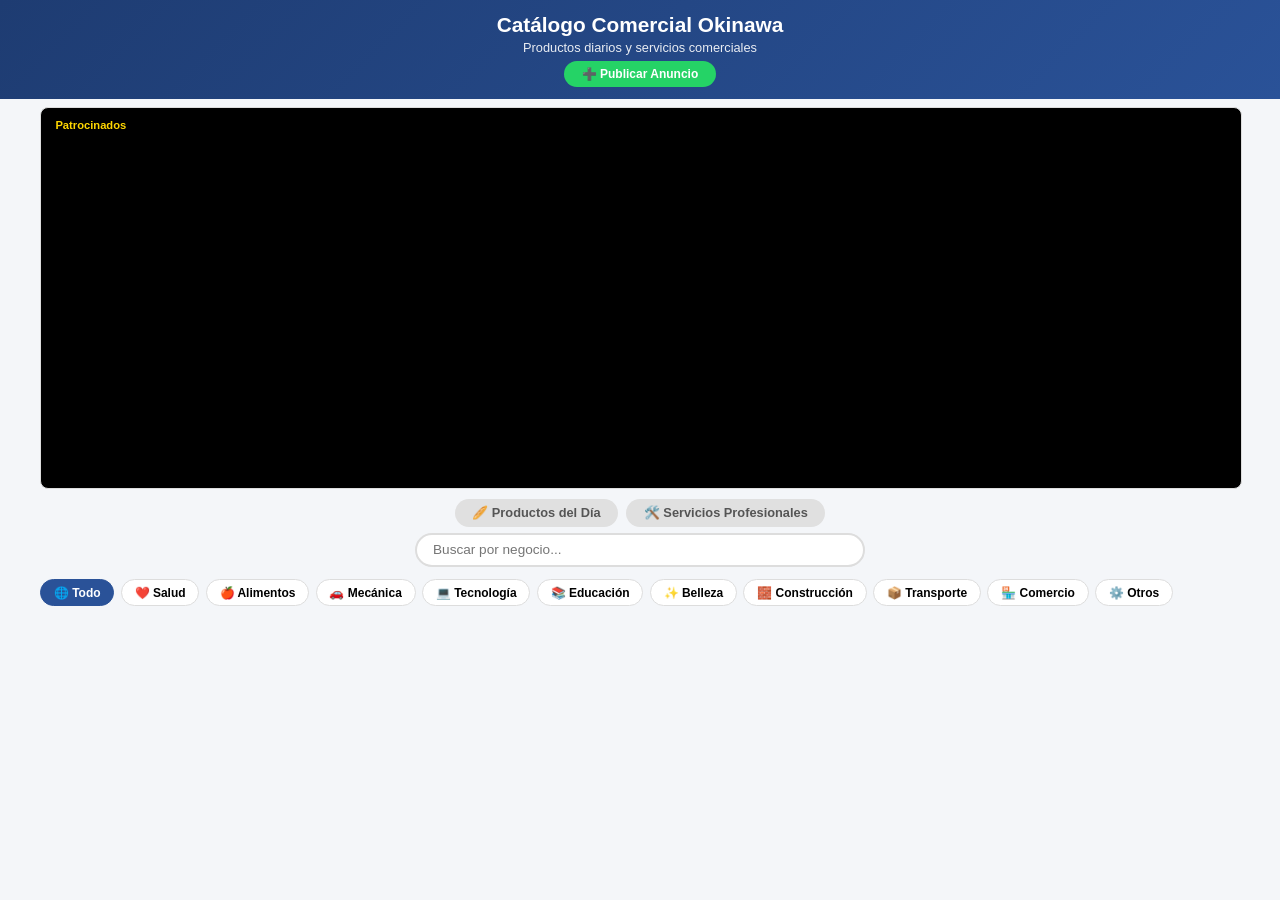
==== index.html @ 72b1be5f "Add files via upload" ====
<!DOCTYPE html>
<html lang="es">
<head>
    <meta charset="UTF-8">
    <meta name="viewport" 
          content="width=device-width, initial-scale=1.0">
    <title>Catálogo Comercial Okinawa</title>
    <style>
        :root {
            --primary: #25D366; 
            --primary-dark: #128C7E; 
            --premium: #FFD700;
            --premium-bg: #fffdf0; 
            --dark: #333; 
            --light: #f4f6f9; 
            --corporate-blue: #1e3c72;
        }
        body { 
            font-family: 'Segoe UI', sans-serif; 
            margin: 0; padding: 0; 
            background-color: var(--light); 
            color: var(--dark); 
        }
        header { 
            background: linear-gradient(135deg, 
                        var(--corporate-blue), #2a5298); 
            color: white; text-align: center; 
            padding: 0.8rem 0.5rem; 
        }
        header h1 { font-size: 1.3rem; margin: 0; } 
        header p { 
            font-size: 0.8rem; margin: 0.2rem 0 0.4rem 0; 
            opacity: 0.9; 
        }
        .btn-publicar { 
            display: inline-block; 
            background-color: var(--primary); 
            color: white; padding: 0.35rem 1.1rem; 
            text-decoration: none; border-radius: 25px; 
            font-weight: bold; font-size: 0.75rem; 
        }
        .banner-patrocinado-top { 
            max-width: 1200px; margin: 0.5rem auto; 
            padding: 0 1rem; 
        }
        .banner-caja-rotativa { 
            width: 100%; height: 380px; background: #000; 
            border-radius: 8px; overflow: hidden; 
            border: 1px solid #ddd; display: flex; 
            justify-content: center; align-items: center; 
            position: relative; transition: height 0.4s; 
        }
        .banner-caja-rotativa.compacto { height: 110px; }
        .banner-caja-rotativa img { 
            position: absolute; width: 100%; height: 100%; 
            object-fit: contain; opacity: 0; 
            transition: opacity 0.8s; z-index: 1; 
        }
        .banner-caja-rotativa img.active { 
            opacity: 1; z-index: 2; 
        }
        .badge-patrocinio { 
            position: absolute; top: 8px; left: 8px; 
            background: rgba(0,0,0,0.7); color: var(--premium); 
            font-size: 0.7rem; padding: 0.15rem 0.4rem; 
            border-radius: 3px; font-weight: bold; z-index: 10; 
        }
        .navigation-tabs { 
            display: flex; justify-content: center; 
            gap: 0.5rem; margin: 0.6rem 0 0.2rem 0; 
        }
        .tab-btn { 
            background-color: #e0e0e0; color: #555; 
            border: none; padding: 0.4rem 1.1rem; 
            font-size: 0.8rem; font-weight: bold; 
            border-radius: 30px; cursor: pointer; 
        }
        .tab-btn.active { 
            background-color: var(--corporate-blue); 
            color: white; 
        }
        .search-container { 
            max-width: 450px; margin: 0.4rem auto; 
            padding: 0 1rem; 
        }
        .search-box { 
            width: 100%; padding: 0.45rem 1rem; 
            border: 2px solid #ddd; border-radius: 25px; 
            font-size: 0.85rem; box-sizing: border-box; 
            outline: none; 
        }
        .categories-carousel { 
            display: flex; gap: 0.4rem; overflow-x: auto; 
            padding: 0.4rem 1rem; max-width: 1200px; 
            margin: 0 auto; 
        }
        .cat-btn { 
            flex: 0 0 auto; background: white; 
            border: 1px solid #ddd; padding: 0.35rem 0.8rem; 
            border-radius: 20px; font-size: 0.75rem; 
            font-weight: 600; cursor: pointer; 
        }
        .cat-btn.active { 
            background: #2a5298; color: white; 
            border-color: #2a5298; 
        }
        .container { 
            max-width: 1200px; margin: 0.4rem auto 3rem auto; 
            padding: 0 1rem; 
        }
        .seccion-catalogo { display: none; } 
        .seccion-catalogo.active { display: block; }
        .catalogo-grid { 
            display: grid; 
            grid-template-columns: repeat(auto-fill, minmax(230px, 1fr)); 
            gap: 0.5rem; 
        }
        .card { 
            background: white; border-radius: 6px; 
            padding: 0.65rem; box-shadow: 0 1px 3px rgba(0,0,0,0.03); 
            border-left: 4px solid #ccc; cursor: pointer; 
            display: flex; flex-direction: column; 
            justify-content: space-between; position: relative; 
        }
        .card-premium { 
            border-left: 4px solid var(--premium); 
            background-color: var(--premium-bg); 
        }
        .card-premium::after { 
            content: "✨"; position: absolute; 
            top: 0.4rem; right: 0.4rem; font-size: 0.75rem; 
        }
        .card-nombre-comercial { 
            font-size: 0.95rem; font-weight: 700; 
            color: var(--corporate-blue); margin: 0; 
            white-space: nowrap; overflow: hidden; 
            text-overflow: ellipsis; 
        }
        .card-titulo-anuncio { 
            font-size: 0.75rem; color: #555; margin: 0 0 0.25rem 0; 
            white-space: nowrap; overflow: hidden; 
            text-overflow: ellipsis; 
        }
        .card-meta { 
            display: flex; justify-content: space-between; 
            align-items: center; 
        }
        .card-precio { 
            font-size: 0.85rem; font-weight: 600; 
            color: #2c3e50; margin: 0; 
        }
        .card-badge-cat { 
            font-size: 0.7rem; background: #eee; 
            padding: 0.05rem 0.25rem; border-radius: 4px; 
        }
        .modal { 
            display: none; position: fixed; z-index: 1000; 
            top: 0; left: 0; width: 100%; height: 100%; 
            background-color: rgba(0,0,0,0.6); backdrop-filter: blur(3px); 
            justify-content: center; align-items: center; padding: 0.5rem; 
        }
        .modal-content { 
            background: white; border-radius: 12px; 
            max-width: 450px; width: 100%; max-height: 90vh; 
            overflow-y: auto; position: relative; 
        }
        .close-modal { 
            position: absolute; top: 0.4rem; right: 0.8rem; 
            font-size: 1.6rem; font-weight: bold; color: #888; 
            cursor: pointer; z-index: 10; 
        }
        .modal-img-container { height: 200px; background: #eee; width: 100%; } 
        .modal-img-container img { width: 100%; height: 100%; object-fit: cover; }
        .modal-body { padding: 1.1rem; } 
        .modal-nombre { font-size: 1.2rem; color: var(--corporate-blue); margin: 0; }
        .modal-titulo { font-size: 0.95rem; color: #444; margin: 0 0 0.6rem 0; }
        .modal-desc { 
            font-size: 0.85rem; color: #555; background: #f8f9fa; 
            padding: 0.6rem; border-radius: 6px; margin-bottom: 0.8rem; 
            white-space: pre-line; 
        }
        .modal-botones { display: flex; flex-direction: column; gap: 0.4rem; }
        .btn-modal { 
            display: flex; align-items: center; justify-content: center; 
            gap: 0.5rem; padding: 0.6rem; border-radius: 6px; 
            text-decoration: none; font-weight: bold; font-size: 0.85rem; 
        }
        .btn-wsp { 
            background-color: var(--primary); color: white; 
            border: none; width: 100%; cursor: pointer; 
        }
        .btn-map { background-color: #4285F4; color: white; }
        .modal-pub-full { 
            display: none; position: fixed; z-index: 3000; 
            top: 0; left: 0; width: 100%; height: 100%; 
            background-color: #111; justify-content: center; 
            align-items: center; padding: 1rem; box-sizing: border-box; 
            color: white; text-align: center; 
        }
        .pub-full-content { 
            max-width: 420px; width: 100%; display: flex; 
            flex-direction: column; gap: 0.8rem; 
        }
        .pub-full-timer { 
            font-size: 1rem; background: rgba(255,255,255,0.08); 
            padding: 0.4rem; border-radius: 20px; 
        }
        .pub-full-timer span { 
            color: var(--premium); font-size: 1.15rem; font-weight: bold; 
        }
        .pub-full-media { 
            width: 100%; height: 70vh; background: #000; 
            border-radius: 8px; overflow: hidden; 
        }
        .pub-full-media img { width: 100%; height: 100%; object-fit: contain; }
    </style>
</head>
<body>

    <div id="muro-whatsapp" class="modal-pub-full" style="display: none;">
        <div class="pub-full-content">
            <div class="pub-full-timer">
                Redirigiendo a WhatsApp en <span id="timer-whatsapp">5</span>s...
            </div>
            <div class="pub-full-media" id="media-whatsapp"></div>
        </div>
    </div>

    <header>
        <h1>Catálogo Comercial Okinawa</h1>
        <p>Productos diarios y servicios comerciales</p>
        <a href="https://tally.so/r/0QX0KZ" 
           target="_blank" class="btn-publicar">➕ Publicar Anuncio</a>
    </header>

    <div class="banner-patrocinado-top">
        <div class="banner-caja-rotativa" id="espacio-publicitario-rotativo">
            <span class="badge-patrocinio">Patrocinados</span>
        </div>
    </div>

    <div class="navigation-tabs">
        <button class="tab-btn" 
                onclick="cambiarSeccion('productos')">🥖 Productos del Día</button>
        <button class="tab-btn" 
                onclick="cambiarSeccion('servicios')">🛠️ Servicios Profesionales</button>
    </div>

    <div class="search-container">
        <input type="text" id="buscador" class="search-box" 
               placeholder="Buscar por negocio..." oninput="filtrarCatalogo()">
    </div>

    <div class="categories-carousel" id="carrusel-categorias">
        <button class="cat-btn active" onclick="filtrarCategoria('Todos')">🌐 Todo</button>
        <button class="cat-btn" onclick="filtrarCategoria('Salud y bienestar')">❤️ Salud</button>
        <button class="cat-btn" onclick="filtrarCategoria('Alimentos y bebidas')">🍎 Alimentos</button>
        <button class="cat-btn" onclick="filtrarCategoria('Mecánica y autos')">🚗 Mecánica</button>
        <button class="cat-btn" onclick="filtrarCategoria('Tecnología e informática')">💻 Tecnología</button>
        <button class="cat-btn" onclick="filtrarCategoria('Educación y capacitación')">📚 Educación</button>
        <button class="cat-btn" onclick="filtrarCategoria('Belleza y cuidado personal')">✨ Belleza</button>
        <button class="cat-btn" onclick="filtrarCategoria('Construcción y ferretería')">🧱 Construcción</button>
        <button class="cat-btn" onclick="filtrarCategoria('Transporte y encomiendas')">📦 Transporte</button>
        <button class="cat-btn" onclick="filtrarCategoria('Tiendas y comercio')">🏪 Comercio</button>
        <button class="cat-btn" onclick="filtrarCategoria('Otros servicios')">⚙️ Otros</button>
    </div>

    <div class="container">
        <div id="seccion-productos" class="seccion-catalogo">
            <div id="contenedor-productos" class="catalogo-grid"></div>
        </div>
        <div id="seccion-servicios" class="seccion-catalogo">
            <div id="contenedor-servicios" class="catalogo-grid"></div>
        </div>
    </div>

    <div id="modal-detalle" class="modal" onclick="cerrarModalExterno(event)">
        <div class="modal-content">
            <span class="close-modal" onclick="cerrarModal()">&times;</span>
            <div id="modal-imagen-contenedor" class="modal-img-container"></div>
            <div class="modal-body">
                <div id="modal-badge-contenedor"></div>
                <h2 id="modal-nombre-comercial" class="modal-nombre"></h2>
                <h3 id="modal-titulo-anuncio" class="modal-titulo"></h3>
                <p id="modal-descripcion" class="modal-desc"></p>
                <p class="precio" id="modal-precio"></p>
                <div id="modal-contacto-visible"></div>
                <div class="modal-botones">
                    <button id="modal-btn-action-wsp" 
                            class="btn-modal btn-wsp">📱 Contactar por WhatsApp</button>
                    <a id="modal-btn-mapa" href="#" target="_blank" 
                       class="btn-modal btn-map" style="display: none;">📍 Ver Ubicación</a>
                </div>
            </div>
        </div>
    </div>
    <script>
		// CONFIGURACIÓN DE ACCESO DE TU BASE DE DATOS AIRTABLE
		const AIRTABLE_TOKEN = 'patOvlESYw4gFYbK9.11a911ea7bd73cf457192d913301b9c6a57883ee026030bd5c5af356e10e2fd3'; // REEMPLAZA CON TU TOKEN REAL
		const BASE_ID = 'app471dbUsqrk2x5X';

		let datosAnunciosGlobales = []; 
		let codigosValidosGlobales = []; 
		let publicidadGlobales = []; 
		let seccionActiva = ''; 
		let categoriaActiva = 'todos'; 
		let intervaloCarrusel;

		const iconosCategorias = {
			'salud': '❤️', 'alimentos': '🍎', 'mecanica': '🚗',
			'tecnologia': '💻', 'educacion': '📚', 'belleza': '✨',
			'construccion': '🧱', 'transporte': '📦', 'comercio': '🏪',
			'otros': '⚙️'
		};

		function limpiarTexto(txt) {
			if (!txt) return '';
			return txt.toString().toLowerCase()
				.normalize("NFD").replace(/[\u0300-\u036f]/g, "")
				.trim();
		}

		function cambiarSeccion(tipo) {
			seccionActiva = limpiarTexto(tipo);
			const elCaja = document.getElementById('espacio-publicitario-rotativo');
			if (elCaja) elCaja.classList.add('compacto');
			
			document.querySelectorAll('.tab-btn').forEach(btn => btn.classList.remove('active'));
			document.querySelectorAll('.seccion-catalogo').forEach(sec => sec.classList.remove('active'));
			if(event && event.target) event.target.classList.add('active');
			
			const IDContenedor = seccionActiva.includes('prod') ? 'seccion-productos' : 'seccion-servicios';
			const targetSec = document.getElementById(IDContenedor);
			if (targetSec) targetSec.classList.add('active');
			
			renderizarTarjetas();
		}

		function filtrarCategoria(cat) {
			categoriaActiva = limpiarTexto(cat);
			document.querySelectorAll('.cat-btn').forEach(btn => btn.classList.remove('active'));
			if(event && event.target) event.target.classList.add('active');
			renderizarTarjetas();
		}

		function filtrarCatalogo() { renderizarTarjetas(); }

		function barajar(arreglo) {
			for (let i = arreglo.length - 1; i > 0; i--) {
				const j = Math.floor(Math.random() * (i + 1));
				[arreglo[i], arreglo[j]] = [arreglo[j], arreglo[i]];
			}
			return arreglo;
		}
		async function cargarCatalogo() {
			try {
				// CORRECCIÓN DE URL: Aseguramos la barra diagonal y la versión /v0/ exigida por Airtable
				const urlAPI = "https://airtable.com" + BASE_ID + "/CatalogoComercial?maxRecords=100";

				console.log("--- INICIANDO FASE 1 DE CONEXIÓN SEGURA ---");
				console.log("Dirección real consultada:", urlAPI);

				const respuesta = await fetch(urlAPI, { 
					headers: { Authorization: "Bearer " + AIRTABLE_TOKEN } 
				});

				console.log("Estatus de respuesta de Airtable:", respuesta.status);

				if (!respuesta.ok) {
					console.error("Airtable rechazó la conexión. Código HTTP:", respuesta.status);
					return;
				}

				const datos = await respuesta.json();
				console.log("Total de registros descargados:", datos.records ? datos.records.length : 0);

				// --- DIAGNÓSTICO AUTOMÁTICO DE TU ESTRUCTURA DE COLUMNAS ---
				if (datos.records && datos.records.length > 0) {
					const primerRegistro = datos.records[0];
					console.log("=========================================");
					console.log("🔍 COLUMNAS DETECTADAS REALES EN TU AIRTABLE:");
					console.log(Object.keys(primerRegistro.fields));
					console.log("=========================================");
				} else {
					console.log("⚠️ Alerta: La conexión fue exitosa (200), pero tu tabla está totalmente vacía o no tiene registros aprobados.");
				}

				// Guardamos en la memoria interna
				datosAnunciosGlobales = datos.records || [];
				publicidadGlobales = []; // Pausado temporalmente para no generar fallas de columnas

				// Ejecutamos renderizado básico de prueba
				renderizarTarjetas();

			} catch (error) { 
				console.error("❌ Falla atrapada en la fase de conexión:", error); 
			}
		}
		function iniciarCarruselPatrocinadores() {
			const espacioRotativo = document.getElementById('espacio-publicitario-rotativo');
			if (!espacioRotativo) return;
			espacioRotativo.innerHTML = '<span class="badge-patrocinio">Patrocinados</span>';
			if (publicidadGlobales.length === 0) {
				espacioRotativo.innerHTML += `<div style="color:#555; font-size:0.8rem;">Publicidad Disponible</div>`; return;
			}
			publicidadGlobales.forEach((pub, index) => {
				const campos = pub.fields;
				// SE CORREGUÍ EL INDICE [0] PARA EXTRAER LA IMAGEN DE PUBLICIDAD CORRECTAMENTE
				if (campos['Imagen Publicitaria'] && campos['Imagen Publicitaria'].length > 0) {
					const img = document.createElement('img'); 
					img.src = campos['Imagen Publicitaria'][0].url; 
					img.alt = campos['Nombre Patrocinador'] || 'Publicidad';
					if (index === 0) img.classList.add('active');
					espacioRotativo.appendChild(img);
				}
			});
			const imagenes = espacioRotativo.querySelectorAll('img'); if (imagenes.length <= 1) return;
			let idxActual = 0; if (intervaloCarrusel) clearInterval(intervaloCarrusel);
			intervaloCarrusel = setInterval(() => {
				imagenes[idxActual].classList.remove('active'); idxActual = (idxActual + 1) % imagenes.length; imagenes[idxActual].classList.add('active');
			}, 4000);
		}
		function renderizarTarjetas() {
			const cProd = document.getElementById('contenedor-productos'); const cServ = document.getElementById('contenedor-servicios');
			const bIn = document.getElementById('buscador'); const busqueda = bIn ? bIn.value.toLowerCase() : '';
			
			if (cProd) cProd.innerHTML = ''; if (cServ) cServ.innerHTML = '';
			if (!seccionActiva) return;

			const ahora = new Date();
			datosAnunciosGlobales.forEach(registro => {
				const campos = registro.fields; 
				
				const tipoAirtable = limpiarTexto(campos['Tipo de Publicación']);
				const catAirtable = limpiarTexto(campos['Categoría']);
				
				const cod = campos['Código de Pago Plus']; 
				const esPlusReal = campos['Plan / Nivel'] === 'Plus' && codigosValidosGlobales.includes(cod);
				
				if (seccionActiva.includes('prod') && !tipoAirtable.includes('prod')) return;
				if (seccionActiva.includes('ser') && !tipoAirtable.includes('ser')) return;

				if (tipoAirtable.includes('prod')) {
					const fR = campos['Fecha de Aprobación'] ? new Date(campos['Fecha de Aprobación']) : new Date(registro.createdTime);
					if (((ahora - fR) / (1000 * 60 * 60)) > 24) return;
				}

				if (categoriaActiva !== 'todos' && !catAirtable.includes(categoriaActiva.substring(0, 5))) return;

				const nC = (campos['Nombre Comercial'] || '').toLowerCase(); 
				const tA = (campos['Título del Anuncio'] || '').toLowerCase();
				if (busqueda && !nC.includes(busqueda) && !tA.includes(busqueda)) return;

				let icono = '⚙️';
				for (let clave in iconosCategorias) {
					if (catAirtable.includes(clave)) { icono = iconosCategorias[clave]; break; }
				}

				const cardHtml = `
					<div class="card ${esPlusReal ? 'card-premium' : ''}" onclick="abrirModal('${registro.id}')">
						<div><h3 class="card-nombre-comercial">${campos['Nombre Comercial'] || 'Negocio'}</h3><p class="card-titulo-anuncio">${campos['Título del Anuncio'] || 'Sin título'}</p></div>
						<div class="card-meta"><p class="card-precio">${campos['Precio / Tarifa'] || 'A consultar'}</p><span class="card-badge-cat">${icono}</span></div>
					</div>`;
					
				if (tipoAirtable.includes('prod') && cProd) cProd.innerHTML += cardHtml;
				if (tipoAirtable.includes('ser') && cServ) cServ.innerHTML += cardHtml;
			});

			if(seccionActiva.includes('prod') && cProd && cProd.innerHTML === '') cProd.innerHTML = '<p>No hay ofertas de productos vigentes hoy.</p>';
			if(seccionActiva.includes('ser') && cServ && cServ.innerHTML === '') cServ.innerHTML = '<p>No hay servicios comerciales en esta categoría.</p>';
		}

		function abrirModal(idReg) {
			const reg = datosAnunciosGlobales.find(r => r.id === idReg); if(!reg) return;
			const campos = reg.fields; const cod = campos['Código de Pago Plus']; 
			const esPlusReal = campos['Plan / Nivel'] === 'Plus' && codigosValidosGlobales.includes(cod);
			const imgC = document.getElementById('modal-imagen-contenedor');
			if (imgC) {
				// SE CORREGUÍ EL INDICE [0] PARA TRAER LA FOTO FÍSICA DEL NEGOCIO DE FORMA INMEDIATA
				if (campos.Fotos && campos.Fotos.length > 0) { 
					imgC.innerHTML = `<img src="${campos.Fotos[0].url}" alt="Imagen">`; 
					imgC.style.display = "block"; 
				} else { imgC.innerHTML = `<img src="https://placeholder.com" alt="Sin imagen">`; }
			}
			const bC = document.getElementById('modal-badge-contenedor'); 
			if (bC) bC.innerHTML = esPlusReal ? '<span class="modal-badge">Anuncio Destacado ✨</span>' : '';
			document.getElementById('modal-nombre-comercial').innerText = campos['Nombre Comercial'] || 'Establecimiento';
			document.getElementById('modal-titulo-anuncio').innerText = campos['Título del Anuncio'] || 'Sin título';
			document.getElementById('modal-descripcion').innerText = campos['Descripción o Actividad'] || 'Sin descripción.';
			document.getElementById('modal-precio').innerHTML = `<strong>Precio:</strong> ${campos['Precio / Tarifa'] || 'A consultar'}`;
			const cC = document.getElementById('modal-contacto-visible');
			if (cC) { if(esPlusReal && campos['Teléfono de WhatsApp']) { cC.innerHTML = `<div class="modal-info-contacto">📱 Teléfono: ${campos['Teléfono de WhatsApp']}</div>`; cC.style.display = "block"; } else { cC.style.display = "none"; } }
			
			const numW = campos['Teléfono de WhatsApp'] || ''; 
			const linkW = `https://wa.me{numW}`; 
			const btnW = document.getElementById('modal-btn-action-wsp');
			if (btnW) { 
				const nBtn = btnW.cloneNode(true); btnW.parentNode.replaceChild(nBtn, btnW); 
				nBtn.addEventListener('click', () => { if (esPlusReal) { window.open(linkW, '_blank'); } else { activarMuroWhatsApp(linkW); } }); 
			}
			const btnM = document.getElementById('modal-btn-mapa'); 
			if (btnM) { if(campos['Enlace de Google Maps']) { btnM.href = campos['Enlace de Google Maps']; btnM.style.display = "flex"; } else { btnM.style.display = "none"; } }
			document.getElementById('modal-detalle').style.display = "flex";
		}

		function activarMuroWhatsApp(enlaceFinalWsp) {
			const mediaW = document.getElementById('media-whatsapp');
			if (mediaW && publicidadGlobales.length > 0) {
				const pM = barajar([...publicidadGlobales]); const bS = pM.fields; 
				// SE CORREGUÍ EL INDICE [0] EN EL MURO PUBLICITARIO DE SALIDA
				if(bS['Imagen Publicitaria'] && bS['Imagen Publicitaria'].length > 0) { 
					mediaW.innerHTML = `<img src="${bS['Imagen Publicitaria'][0].url}" alt="Publicidad">`; 
				}
			} else if (mediaW) { mediaW.innerHTML = `<div style="padding:10rem 1rem; color:#666;">📢 Conectando de manera segura...</div>`; }
			let tR = 5; const txtS = document.getElementById('timer-whatsapp'); if (txtS) txtS.innerText = tR;
			const mW = document.getElementById('muro-whatsapp'); if (mW) mW.style.display = "flex";
			const intS = setInterval(() => { tR--; if (txtS) txtS.innerText = tR; if (tR <= 0) { clearInterval(intS); if (mW) mW.style.display = "none"; window.location.href = enlaceFinalWsp; } }, 1000);
		}

		function cerrarModal() { document.getElementById('modal-detalle').style.display = "none"; }
		function cerrarModalExterno(e) { if(e.target.id === 'modal-detalle') cerrarModal(); }
		document.addEventListener('DOMContentLoaded', cargarCatalogo);

    </script>
</body>
</html>
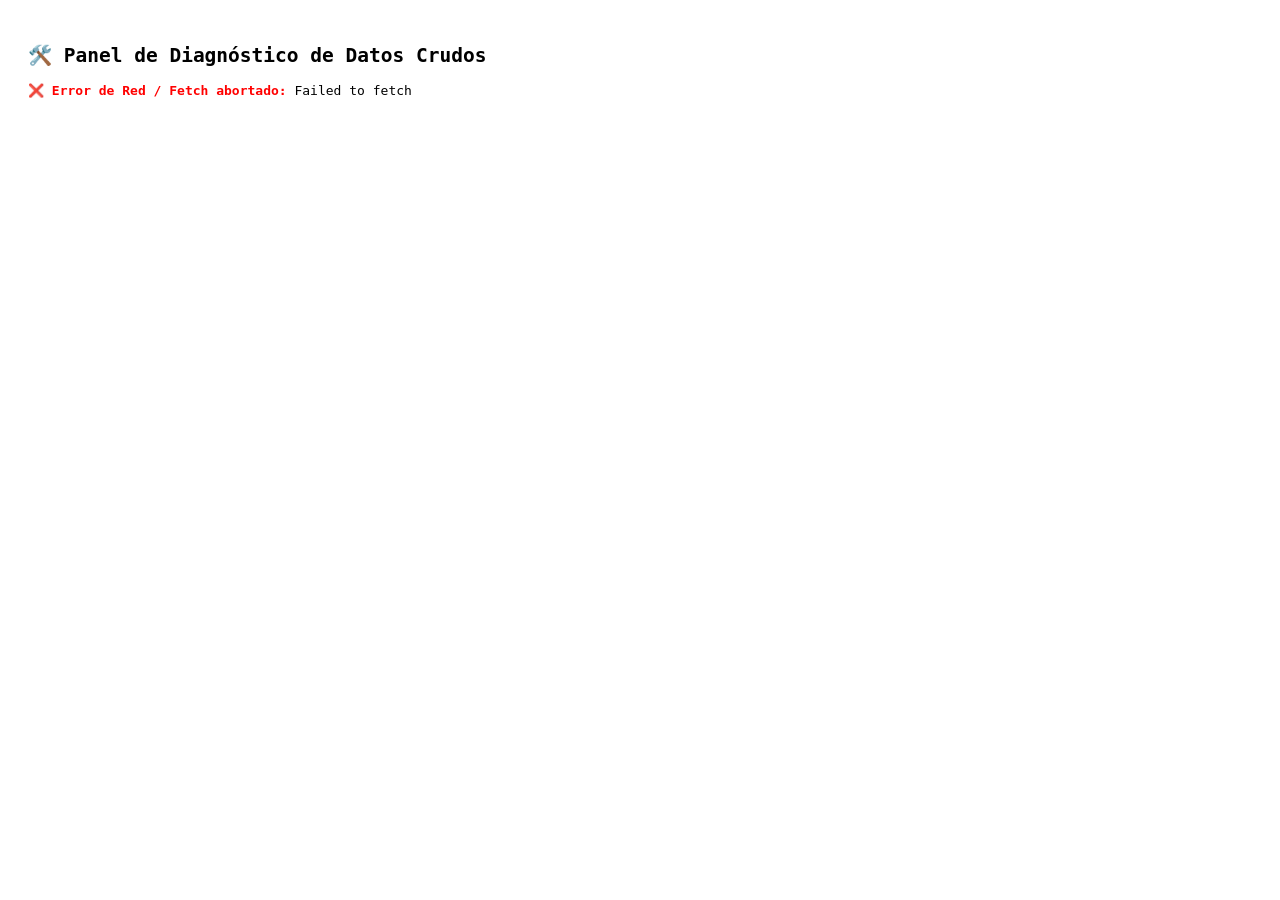
==== commit 5361b684: "Add files via upload" ====
--- a/index.html
+++ b/index.html
@@ -2,525 +2,111 @@
 <html lang="es">
 <head>
     <meta charset="UTF-8">
-    <meta name="viewport" 
-          content="width=device-width, initial-scale=1.0">
-    <title>Catálogo Comercial Okinawa</title>
+    <meta name="viewport" content="width=device-width, initial-scale=1.0">
+    <title>Prueba de Conexión Cruda - Okinawa</title>
     <style>
-        :root {
-            --primary: #25D366; 
-            --primary-dark: #128C7E; 
-            --premium: #FFD700;
-            --premium-bg: #fffdf0; 
-            --dark: #333; 
-            --light: #f4f6f9; 
-            --corporate-blue: #1e3c72;
-        }
-        body { 
-            font-family: 'Segoe UI', sans-serif; 
-            margin: 0; padding: 0; 
-            background-color: var(--light); 
-            color: var(--dark); 
-        }
-        header { 
-            background: linear-gradient(135deg, 
-                        var(--corporate-blue), #2a5298); 
-            color: white; text-align: center; 
-            padding: 0.8rem 0.5rem; 
-        }
-        header h1 { font-size: 1.3rem; margin: 0; } 
-        header p { 
-            font-size: 0.8rem; margin: 0.2rem 0 0.4rem 0; 
-            opacity: 0.9; 
-        }
-        .btn-publicar { 
-            display: inline-block; 
-            background-color: var(--primary); 
-            color: white; padding: 0.35rem 1.1rem; 
-            text-decoration: none; border-radius: 25px; 
-            font-weight: bold; font-size: 0.75rem; 
-        }
-        .banner-patrocinado-top { 
-            max-width: 1200px; margin: 0.5rem auto; 
-            padding: 0 1rem; 
-        }
-        .banner-caja-rotativa { 
-            width: 100%; height: 380px; background: #000; 
-            border-radius: 8px; overflow: hidden; 
-            border: 1px solid #ddd; display: flex; 
-            justify-content: center; align-items: center; 
-            position: relative; transition: height 0.4s; 
-        }
-        .banner-caja-rotativa.compacto { height: 110px; }
-        .banner-caja-rotativa img { 
-            position: absolute; width: 100%; height: 100%; 
-            object-fit: contain; opacity: 0; 
-            transition: opacity 0.8s; z-index: 1; 
-        }
-        .banner-caja-rotativa img.active { 
-            opacity: 1; z-index: 2; 
-        }
-        .badge-patrocinio { 
-            position: absolute; top: 8px; left: 8px; 
-            background: rgba(0,0,0,0.7); color: var(--premium); 
-            font-size: 0.7rem; padding: 0.15rem 0.4rem; 
-            border-radius: 3px; font-weight: bold; z-index: 10; 
-        }
-        .navigation-tabs { 
-            display: flex; justify-content: center; 
-            gap: 0.5rem; margin: 0.6rem 0 0.2rem 0; 
-        }
-        .tab-btn { 
-            background-color: #e0e0e0; color: #555; 
-            border: none; padding: 0.4rem 1.1rem; 
-            font-size: 0.8rem; font-weight: bold; 
-            border-radius: 30px; cursor: pointer; 
-        }
-        .tab-btn.active { 
-            background-color: var(--corporate-blue); 
-            color: white; 
-        }
-        .search-container { 
-            max-width: 450px; margin: 0.4rem auto; 
-            padding: 0 1rem; 
-        }
-        .search-box { 
-            width: 100%; padding: 0.45rem 1rem; 
-            border: 2px solid #ddd; border-radius: 25px; 
-            font-size: 0.85rem; box-sizing: border-box; 
-            outline: none; 
-        }
-        .categories-carousel { 
-            display: flex; gap: 0.4rem; overflow-x: auto; 
-            padding: 0.4rem 1rem; max-width: 1200px; 
-            margin: 0 auto; 
-        }
-        .cat-btn { 
-            flex: 0 0 auto; background: white; 
-            border: 1px solid #ddd; padding: 0.35rem 0.8rem; 
-            border-radius: 20px; font-size: 0.75rem; 
-            font-weight: 600; cursor: pointer; 
-        }
-        .cat-btn.active { 
-            background: #2a5298; color: white; 
-            border-color: #2a5298; 
-        }
-        .container { 
-            max-width: 1200px; margin: 0.4rem auto 3rem auto; 
-            padding: 0 1rem; 
-        }
-        .seccion-catalogo { display: none; } 
-        .seccion-catalogo.active { display: block; }
-        .catalogo-grid { 
-            display: grid; 
-            grid-template-columns: repeat(auto-fill, minmax(230px, 1fr)); 
-            gap: 0.5rem; 
-        }
-        .card { 
-            background: white; border-radius: 6px; 
-            padding: 0.65rem; box-shadow: 0 1px 3px rgba(0,0,0,0.03); 
-            border-left: 4px solid #ccc; cursor: pointer; 
-            display: flex; flex-direction: column; 
-            justify-content: space-between; position: relative; 
-        }
-        .card-premium { 
-            border-left: 4px solid var(--premium); 
-            background-color: var(--premium-bg); 
-        }
-        .card-premium::after { 
-            content: "✨"; position: absolute; 
-            top: 0.4rem; right: 0.4rem; font-size: 0.75rem; 
-        }
-        .card-nombre-comercial { 
-            font-size: 0.95rem; font-weight: 700; 
-            color: var(--corporate-blue); margin: 0; 
-            white-space: nowrap; overflow: hidden; 
-            text-overflow: ellipsis; 
-        }
-        .card-titulo-anuncio { 
-            font-size: 0.75rem; color: #555; margin: 0 0 0.25rem 0; 
-            white-space: nowrap; overflow: hidden; 
-            text-overflow: ellipsis; 
-        }
-        .card-meta { 
-            display: flex; justify-content: space-between; 
-            align-items: center; 
-        }
-        .card-precio { 
-            font-size: 0.85rem; font-weight: 600; 
-            color: #2c3e50; margin: 0; 
-        }
-        .card-badge-cat { 
-            font-size: 0.7rem; background: #eee; 
-            padding: 0.05rem 0.25rem; border-radius: 4px; 
-        }
-        .modal { 
-            display: none; position: fixed; z-index: 1000; 
-            top: 0; left: 0; width: 100%; height: 100%; 
-            background-color: rgba(0,0,0,0.6); backdrop-filter: blur(3px); 
-            justify-content: center; align-items: center; padding: 0.5rem; 
-        }
-        .modal-content { 
-            background: white; border-radius: 12px; 
-            max-width: 450px; width: 100%; max-height: 90vh; 
-            overflow-y: auto; position: relative; 
-        }
-        .close-modal { 
-            position: absolute; top: 0.4rem; right: 0.8rem; 
-            font-size: 1.6rem; font-weight: bold; color: #888; 
-            cursor: pointer; z-index: 10; 
-        }
-        .modal-img-container { height: 200px; background: #eee; width: 100%; } 
-        .modal-img-container img { width: 100%; height: 100%; object-fit: cover; }
-        .modal-body { padding: 1.1rem; } 
-        .modal-nombre { font-size: 1.2rem; color: var(--corporate-blue); margin: 0; }
-        .modal-titulo { font-size: 0.95rem; color: #444; margin: 0 0 0.6rem 0; }
-        .modal-desc { 
-            font-size: 0.85rem; color: #555; background: #f8f9fa; 
-            padding: 0.6rem; border-radius: 6px; margin-bottom: 0.8rem; 
-            white-space: pre-line; 
-        }
-        .modal-botones { display: flex; flex-direction: column; gap: 0.4rem; }
-        .btn-modal { 
-            display: flex; align-items: center; justify-content: center; 
-            gap: 0.5rem; padding: 0.6rem; border-radius: 6px; 
-            text-decoration: none; font-weight: bold; font-size: 0.85rem; 
-        }
-        .btn-wsp { 
-            background-color: var(--primary); color: white; 
-            border: none; width: 100%; cursor: pointer; 
-        }
-        .btn-map { background-color: #4285F4; color: white; }
-        .modal-pub-full { 
-            display: none; position: fixed; z-index: 3000; 
-            top: 0; left: 0; width: 100%; height: 100%; 
-            background-color: #111; justify-content: center; 
-            align-items: center; padding: 1rem; box-sizing: border-box; 
-            color: white; text-align: center; 
-        }
-        .pub-full-content { 
-            max-width: 420px; width: 100%; display: flex; 
-            flex-direction: column; gap: 0.8rem; 
-        }
-        .pub-full-timer { 
-            font-size: 1rem; background: rgba(255,255,255,0.08); 
-            padding: 0.4rem; border-radius: 20px; 
-        }
-        .pub-full-timer span { 
-            color: var(--premium); font-size: 1.15rem; font-weight: bold; 
-        }
-        .pub-full-media { 
-            width: 100%; height: 70vh; background: #000; 
-            border-radius: 8px; overflow: hidden; 
-        }
-        .pub-full-media img { width: 100%; height: 100%; object-fit: contain; }
+        body { font-family: monospace; padding: 20px; background: #fff; color: #000; }
+        table { border-collapse: collapse; width: 100%; margin-top: 20px; }
+        th, td { border: 1px solid #000; padding: 8px; text-align: left; }
+        th { background-color: #f2f2f2; }
+        .error { color: red; font-weight: bold; }
+        .exito { color: green; font-weight: bold; }
     </style>
 </head>
 <body>
 
-    <div id="muro-whatsapp" class="modal-pub-full" style="display: none;">
-        <div class="pub-full-content">
-            <div class="pub-full-timer">
-                Redirigiendo a WhatsApp en <span id="timer-whatsapp">5</span>s...
-            </div>
-            <div class="pub-full-media" id="media-whatsapp"></div>
-        </div>
-    </div>
+    <h2>🛠️ Panel de Diagnóstico de Datos Crudos</h2>
+    <div id="estado-conexion">Conectando al servidor...</div>
 
-    <header>
-        <h1>Catálogo Comercial Okinawa</h1>
-        <p>Productos diarios y servicios comerciales</p>
-        <a href="https://tally.so/r/0QX0KZ" 
-           target="_blank" class="btn-publicar">➕ Publicar Anuncio</a>
-    </header>
+    <!-- Tabla simple para inyectar los datos directos -->
+    <table id="tabla-datos" style="display: none;">
+        <thead>
+            <tr id="encabezados-tabla"></tr>
+        </thead>
+        <tbody id="cuerpo-tabla"></tbody>
+    </table>
 
-    <div class="banner-patrocinado-top">
-        <div class="banner-caja-rotativa" id="espacio-publicitario-rotativo">
-            <span class="badge-patrocinio">Patrocinados</span>
-        </div>
-    </div>
+    <script>
+        // CONFIGURACIÓN CRÍTICA DIRECTA
+        const AIRTABLE_TOKEN = 'patOvlESYw4gFYbK9.11a911ea7bd73cf457192d913301b9c6a57883ee026030bd5c5af356e10e2fd3'; // REEMPLAZA CON TU TOKEN REAL
+        const BASE_ID = 'app471dbUsqrk2x5X';
+        const TABLA_NAME = 'CatalogoComercial';
 
-    <div class="navigation-tabs">
-        <button class="tab-btn" 
-                onclick="cambiarSeccion('productos')">🥖 Productos del Día</button>
-        <button class="tab-btn" 
-                onclick="cambiarSeccion('servicios')">🛠️ Servicios Profesionales</button>
-    </div>
+        async function testConexionDirecta() {
+            const indicador = document.getElementById("estado-conexion");
+            const tabla = document.getElementById("tabla-datos");
+            const filaEncabezados = document.getElementById("encabezados-tabla");
+            const cuerpoTabla = document.getElementById("cuerpo-tabla");
 
-    <div class="search-container">
-        <input type="text" id="buscador" class="search-box" 
-               placeholder="Buscar por negocio..." oninput="filtrarCatalogo()">
-    </div>
+            // URL explícita fija escrita en texto continuo inmune a recortes
+            const urlAPI = "https://airtable.com" + BASE_ID + "/" + TABLA_NAME + "?maxRecords=50";
 
-    <div class="categories-carousel" id="carrusel-categorias">
-        <button class="cat-btn active" onclick="filtrarCategoria('Todos')">🌐 Todo</button>
-        <button class="cat-btn" onclick="filtrarCategoria('Salud y bienestar')">❤️ Salud</button>
-        <button class="cat-btn" onclick="filtrarCategoria('Alimentos y bebidas')">🍎 Alimentos</button>
-        <button class="cat-btn" onclick="filtrarCategoria('Mecánica y autos')">🚗 Mecánica</button>
-        <button class="cat-btn" onclick="filtrarCategoria('Tecnología e informática')">💻 Tecnología</button>
-        <button class="cat-btn" onclick="filtrarCategoria('Educación y capacitación')">📚 Educación</button>
-        <button class="cat-btn" onclick="filtrarCategoria('Belleza y cuidado personal')">✨ Belleza</button>
-        <button class="cat-btn" onclick="filtrarCategoria('Construcción y ferretería')">🧱 Construcción</button>
-        <button class="cat-btn" onclick="filtrarCategoria('Transporte y encomiendas')">📦 Transporte</button>
-        <button class="cat-btn" onclick="filtrarCategoria('Tiendas y comercio')">🏪 Comercio</button>
-        <button class="cat-btn" onclick="filtrarCategoria('Otros servicios')">⚙️ Otros</button>
-    </div>
+            try {
+                indicador.innerText = "Consultando dirección: " + urlAPI;
+                
+                const respuesta = await fetch(urlAPI, {
+                    headers: { "Authorization": "Bearer " + AIRTABLE_TOKEN }
+                });
 
-    <div class="container">
-        <div id="seccion-productos" class="seccion-catalogo">
-            <div id="contenedor-productos" class="catalogo-grid"></div>
-        </div>
-        <div id="seccion-servicios" class="seccion-catalogo">
-            <div id="contenedor-servicios" class="catalogo-grid"></div>
-        </div>
-    </div>
+                indicador.innerHTML = `Estatus del Servidor: <span class="${respuesta.ok ? 'exito' : 'error'}">${respuesta.status}</span>`;
 
-    <div id="modal-detalle" class="modal" onclick="cerrarModalExterno(event)">
-        <div class="modal-content">
-            <span class="close-modal" onclick="cerrarModal()">&times;</span>
-            <div id="modal-imagen-contenedor" class="modal-img-container"></div>
-            <div class="modal-body">
-                <div id="modal-badge-contenedor"></div>
-                <h2 id="modal-nombre-comercial" class="modal-nombre"></h2>
-                <h3 id="modal-titulo-anuncio" class="modal-titulo"></h3>
-                <p id="modal-descripcion" class="modal-desc"></p>
-                <p class="precio" id="modal-precio"></p>
-                <div id="modal-contacto-visible"></div>
-                <div class="modal-botones">
-                    <button id="modal-btn-action-wsp" 
-                            class="btn-modal btn-wsp">📱 Contactar por WhatsApp</button>
-                    <a id="modal-btn-mapa" href="#" target="_blank" 
-                       class="btn-modal btn-map" style="display: none;">📍 Ver Ubicación</a>
-                </div>
-            </div>
-        </div>
-    </div>
-    <script>
-		// CONFIGURACIÓN DE ACCESO DE TU BASE DE DATOS AIRTABLE
-		const AIRTABLE_TOKEN = 'patOvlESYw4gFYbK9.11a911ea7bd73cf457192d913301b9c6a57883ee026030bd5c5af356e10e2fd3'; // REEMPLAZA CON TU TOKEN REAL
-		const BASE_ID = 'app471dbUsqrk2x5X';
+                if (!respuesta.ok) {
+                    indicador.innerHTML += `<br><span class="error">Airtable rechazó el token o las credenciales.</span>`;
+                    return;
+                }
 
-		let datosAnunciosGlobales = []; 
-		let codigosValidosGlobales = []; 
-		let publicidadGlobales = []; 
-		let seccionActiva = ''; 
-		let categoriaActiva = 'todos'; 
-		let intervaloCarrusel;
+                const datos = await respuesta.json();
+                
+                if (!datos.records || datos.records.length === 0) {
+                    indicador.innerHTML += "<br>⚠️ La tabla se conectó con éxito, pero está vacía (no hay registros).";
+                    return;
+                }
 
-		const iconosCategorias = {
-			'salud': '❤️', 'alimentos': '🍎', 'mecanica': '🚗',
-			'tecnologia': '💻', 'educacion': '📚', 'belleza': '✨',
-			'construccion': '🧱', 'transporte': '📦', 'comercio': '🏪',
-			'otros': '⚙️'
-		};
+                indicador.innerHTML += ` | Registros encontrados: <span class="exito">${datos.records.length}</span>`;
 
-		function limpiarTexto(txt) {
-			if (!txt) return '';
-			return txt.toString().toLowerCase()
-				.normalize("NFD").replace(/[\u0300-\u036f]/g, "")
-				.trim();
-		}
+                // --- 1. DETECTAR DINÁMICAMENTE LOS ENCABEZADOS DE LAS COLUMNAS ---
+                const todasLasColumnas = new Set();
+                datos.records.forEach(reg => {
+                    Object.keys(reg.fields).forEach(col => todasLasColumnas.add(col));
+                });
+                const listaColumnas = Array.from(todasLasColumnas);
 
-		function cambiarSeccion(tipo) {
-			seccionActiva = limpiarTexto(tipo);
-			const elCaja = document.getElementById('espacio-publicitario-rotativo');
-			if (elCaja) elCaja.classList.add('compacto');
-			
-			document.querySelectorAll('.tab-btn').forEach(btn => btn.classList.remove('active'));
-			document.querySelectorAll('.seccion-catalogo').forEach(sec => sec.classList.remove('active'));
-			if(event && event.target) event.target.classList.add('active');
-			
-			const IDContenedor = seccionActiva.includes('prod') ? 'seccion-productos' : 'seccion-servicios';
-			const targetSec = document.getElementById(IDContenedor);
-			if (targetSec) targetSec.classList.add('active');
-			
-			renderizarTarjetas();
-		}
+                // Inyectar encabezados en la tabla
+                listaColumnas.forEach(nombreColumna => {
+                    const th = document.createElement("th");
+                    th.innerText = nombreColumna;
+                    filaEncabezados.appendChild(th);
+                });
 
-		function filtrarCategoria(cat) {
-			categoriaActiva = limpiarTexto(cat);
-			document.querySelectorAll('.cat-btn').forEach(btn => btn.classList.remove('active'));
-			if(event && event.target) event.target.classList.add('active');
-			renderizarTarjetas();
-		}
+                // --- 2. INYECTAR LAS FILAS CON DATOS CRUDOS ---
+                datos.records.forEach(reg => {
+                    const tr = document.createElement("tr");
+                    listaColumnas.forEach(nombreColumna => {
+                        const td = document.createElement("td");
+                        const valor = reg.fields[nombreColumna];
+                        
+                        // Si el dato es una imagen o adjunto, extrae su texto descriptivo
+                        if (typeof valor === 'object' && valor !== null) {
+                            td.innerText = "[Archivo/Adjunto u Objeto]";
+                        } else {
+                            td.innerText = valor !== undefined ? valor : "-";
+                        }
+                        tr.appendChild(td);
+                    });
+                    cuerpoTabla.appendChild(tr);
+                });
 
-		function filtrarCatalogo() { renderizarTarjetas(); }
+                // Mostrar la tabla una vez cargada
+                tabla.style.display = "table";
 
-		function barajar(arreglo) {
-			for (let i = arreglo.length - 1; i > 0; i--) {
-				const j = Math.floor(Math.random() * (i + 1));
-				[arreglo[i], arreglo[j]] = [arreglo[j], arreglo[i]];
-			}
-			return arreglo;
-		}
-		async function cargarCatalogo() {
-			try {
-				// CORRECCIÓN DE URL: Aseguramos la barra diagonal y la versión /v0/ exigida por Airtable
-				const urlAPI = "https://airtable.com" + BASE_ID + "/CatalogoComercial?maxRecords=100";
+            } catch (error) {
+                indicador.innerHTML = `<span class="error">❌ Error de Red / Fetch abortado:</span> ${error.message}`;
+                console.error("Detalle del error:", error);
+            }
+        }
 
-				console.log("--- INICIANDO FASE 1 DE CONEXIÓN SEGURA ---");
-				console.log("Dirección real consultada:", urlAPI);
-
-				const respuesta = await fetch(urlAPI, { 
-					headers: { Authorization: "Bearer " + AIRTABLE_TOKEN } 
-				});
-
-				console.log("Estatus de respuesta de Airtable:", respuesta.status);
-
-				if (!respuesta.ok) {
-					console.error("Airtable rechazó la conexión. Código HTTP:", respuesta.status);
-					return;
-				}
-
-				const datos = await respuesta.json();
-				console.log("Total de registros descargados:", datos.records ? datos.records.length : 0);
-
-				// --- DIAGNÓSTICO AUTOMÁTICO DE TU ESTRUCTURA DE COLUMNAS ---
-				if (datos.records && datos.records.length > 0) {
-					const primerRegistro = datos.records[0];
-					console.log("=========================================");
-					console.log("🔍 COLUMNAS DETECTADAS REALES EN TU AIRTABLE:");
-					console.log(Object.keys(primerRegistro.fields));
-					console.log("=========================================");
-				} else {
-					console.log("⚠️ Alerta: La conexión fue exitosa (200), pero tu tabla está totalmente vacía o no tiene registros aprobados.");
-				}
-
-				// Guardamos en la memoria interna
-				datosAnunciosGlobales = datos.records || [];
-				publicidadGlobales = []; // Pausado temporalmente para no generar fallas de columnas
-
-				// Ejecutamos renderizado básico de prueba
-				renderizarTarjetas();
-
-			} catch (error) { 
-				console.error("❌ Falla atrapada en la fase de conexión:", error); 
-			}
-		}
-		function iniciarCarruselPatrocinadores() {
-			const espacioRotativo = document.getElementById('espacio-publicitario-rotativo');
-			if (!espacioRotativo) return;
-			espacioRotativo.innerHTML = '<span class="badge-patrocinio">Patrocinados</span>';
-			if (publicidadGlobales.length === 0) {
-				espacioRotativo.innerHTML += `<div style="color:#555; font-size:0.8rem;">Publicidad Disponible</div>`; return;
-			}
-			publicidadGlobales.forEach((pub, index) => {
-				const campos = pub.fields;
-				// SE CORREGUÍ EL INDICE [0] PARA EXTRAER LA IMAGEN DE PUBLICIDAD CORRECTAMENTE
-				if (campos['Imagen Publicitaria'] && campos['Imagen Publicitaria'].length > 0) {
-					const img = document.createElement('img'); 
-					img.src = campos['Imagen Publicitaria'][0].url; 
-					img.alt = campos['Nombre Patrocinador'] || 'Publicidad';
-					if (index === 0) img.classList.add('active');
-					espacioRotativo.appendChild(img);
-				}
-			});
-			const imagenes = espacioRotativo.querySelectorAll('img'); if (imagenes.length <= 1) return;
-			let idxActual = 0; if (intervaloCarrusel) clearInterval(intervaloCarrusel);
-			intervaloCarrusel = setInterval(() => {
-				imagenes[idxActual].classList.remove('active'); idxActual = (idxActual + 1) % imagenes.length; imagenes[idxActual].classList.add('active');
-			}, 4000);
-		}
-		function renderizarTarjetas() {
-			const cProd = document.getElementById('contenedor-productos'); const cServ = document.getElementById('contenedor-servicios');
-			const bIn = document.getElementById('buscador'); const busqueda = bIn ? bIn.value.toLowerCase() : '';
-			
-			if (cProd) cProd.innerHTML = ''; if (cServ) cServ.innerHTML = '';
-			if (!seccionActiva) return;
-
-			const ahora = new Date();
-			datosAnunciosGlobales.forEach(registro => {
-				const campos = registro.fields; 
-				
-				const tipoAirtable = limpiarTexto(campos['Tipo de Publicación']);
-				const catAirtable = limpiarTexto(campos['Categoría']);
-				
-				const cod = campos['Código de Pago Plus']; 
-				const esPlusReal = campos['Plan / Nivel'] === 'Plus' && codigosValidosGlobales.includes(cod);
-				
-				if (seccionActiva.includes('prod') && !tipoAirtable.includes('prod')) return;
-				if (seccionActiva.includes('ser') && !tipoAirtable.includes('ser')) return;
-
-				if (tipoAirtable.includes('prod')) {
-					const fR = campos['Fecha de Aprobación'] ? new Date(campos['Fecha de Aprobación']) : new Date(registro.createdTime);
-					if (((ahora - fR) / (1000 * 60 * 60)) > 24) return;
-				}
-
-				if (categoriaActiva !== 'todos' && !catAirtable.includes(categoriaActiva.substring(0, 5))) return;
-
-				const nC = (campos['Nombre Comercial'] || '').toLowerCase(); 
-				const tA = (campos['Título del Anuncio'] || '').toLowerCase();
-				if (busqueda && !nC.includes(busqueda) && !tA.includes(busqueda)) return;
-
-				let icono = '⚙️';
-				for (let clave in iconosCategorias) {
-					if (catAirtable.includes(clave)) { icono = iconosCategorias[clave]; break; }
-				}
-
-				const cardHtml = `
-					<div class="card ${esPlusReal ? 'card-premium' : ''}" onclick="abrirModal('${registro.id}')">
-						<div><h3 class="card-nombre-comercial">${campos['Nombre Comercial'] || 'Negocio'}</h3><p class="card-titulo-anuncio">${campos['Título del Anuncio'] || 'Sin título'}</p></div>
-						<div class="card-meta"><p class="card-precio">${campos['Precio / Tarifa'] || 'A consultar'}</p><span class="card-badge-cat">${icono}</span></div>
-					</div>`;
-					
-				if (tipoAirtable.includes('prod') && cProd) cProd.innerHTML += cardHtml;
-				if (tipoAirtable.includes('ser') && cServ) cServ.innerHTML += cardHtml;
-			});
-
-			if(seccionActiva.includes('prod') && cProd && cProd.innerHTML === '') cProd.innerHTML = '<p>No hay ofertas de productos vigentes hoy.</p>';
-			if(seccionActiva.includes('ser') && cServ && cServ.innerHTML === '') cServ.innerHTML = '<p>No hay servicios comerciales en esta categoría.</p>';
-		}
-
-		function abrirModal(idReg) {
-			const reg = datosAnunciosGlobales.find(r => r.id === idReg); if(!reg) return;
-			const campos = reg.fields; const cod = campos['Código de Pago Plus']; 
-			const esPlusReal = campos['Plan / Nivel'] === 'Plus' && codigosValidosGlobales.includes(cod);
-			const imgC = document.getElementById('modal-imagen-contenedor');
-			if (imgC) {
-				// SE CORREGUÍ EL INDICE [0] PARA TRAER LA FOTO FÍSICA DEL NEGOCIO DE FORMA INMEDIATA
-				if (campos.Fotos && campos.Fotos.length > 0) { 
-					imgC.innerHTML = `<img src="${campos.Fotos[0].url}" alt="Imagen">`; 
-					imgC.style.display = "block"; 
-				} else { imgC.innerHTML = `<img src="https://placeholder.com" alt="Sin imagen">`; }
-			}
-			const bC = document.getElementById('modal-badge-contenedor'); 
-			if (bC) bC.innerHTML = esPlusReal ? '<span class="modal-badge">Anuncio Destacado ✨</span>' : '';
-			document.getElementById('modal-nombre-comercial').innerText = campos['Nombre Comercial'] || 'Establecimiento';
-			document.getElementById('modal-titulo-anuncio').innerText = campos['Título del Anuncio'] || 'Sin título';
-			document.getElementById('modal-descripcion').innerText = campos['Descripción o Actividad'] || 'Sin descripción.';
-			document.getElementById('modal-precio').innerHTML = `<strong>Precio:</strong> ${campos['Precio / Tarifa'] || 'A consultar'}`;
-			const cC = document.getElementById('modal-contacto-visible');
-			if (cC) { if(esPlusReal && campos['Teléfono de WhatsApp']) { cC.innerHTML = `<div class="modal-info-contacto">📱 Teléfono: ${campos['Teléfono de WhatsApp']}</div>`; cC.style.display = "block"; } else { cC.style.display = "none"; } }
-			
-			const numW = campos['Teléfono de WhatsApp'] || ''; 
-			const linkW = `https://wa.me{numW}`; 
-			const btnW = document.getElementById('modal-btn-action-wsp');
-			if (btnW) { 
-				const nBtn = btnW.cloneNode(true); btnW.parentNode.replaceChild(nBtn, btnW); 
-				nBtn.addEventListener('click', () => { if (esPlusReal) { window.open(linkW, '_blank'); } else { activarMuroWhatsApp(linkW); } }); 
-			}
-			const btnM = document.getElementById('modal-btn-mapa'); 
-			if (btnM) { if(campos['Enlace de Google Maps']) { btnM.href = campos['Enlace de Google Maps']; btnM.style.display = "flex"; } else { btnM.style.display = "none"; } }
-			document.getElementById('modal-detalle').style.display = "flex";
-		}
-
-		function activarMuroWhatsApp(enlaceFinalWsp) {
-			const mediaW = document.getElementById('media-whatsapp');
-			if (mediaW && publicidadGlobales.length > 0) {
-				const pM = barajar([...publicidadGlobales]); const bS = pM.fields; 
-				// SE CORREGUÍ EL INDICE [0] EN EL MURO PUBLICITARIO DE SALIDA
-				if(bS['Imagen Publicitaria'] && bS['Imagen Publicitaria'].length > 0) { 
-					mediaW.innerHTML = `<img src="${bS['Imagen Publicitaria'][0].url}" alt="Publicidad">`; 
-				}
-			} else if (mediaW) { mediaW.innerHTML = `<div style="padding:10rem 1rem; color:#666;">📢 Conectando de manera segura...</div>`; }
-			let tR = 5; const txtS = document.getElementById('timer-whatsapp'); if (txtS) txtS.innerText = tR;
-			const mW = document.getElementById('muro-whatsapp'); if (mW) mW.style.display = "flex";
-			const intS = setInterval(() => { tR--; if (txtS) txtS.innerText = tR; if (tR <= 0) { clearInterval(intS); if (mW) mW.style.display = "none"; window.location.href = enlaceFinalWsp; } }, 1000);
-		}
-
-		function cerrarModal() { document.getElementById('modal-detalle').style.display = "none"; }
-		function cerrarModalExterno(e) { if(e.target.id === 'modal-detalle') cerrarModal(); }
-		document.addEventListener('DOMContentLoaded', cargarCatalogo);
-
+        // Arrancar inmediatamente al cargar el documento
+        document.addEventListener("DOMContentLoaded", testConexionDirecta);
     </script>
 </body>
 </html>
